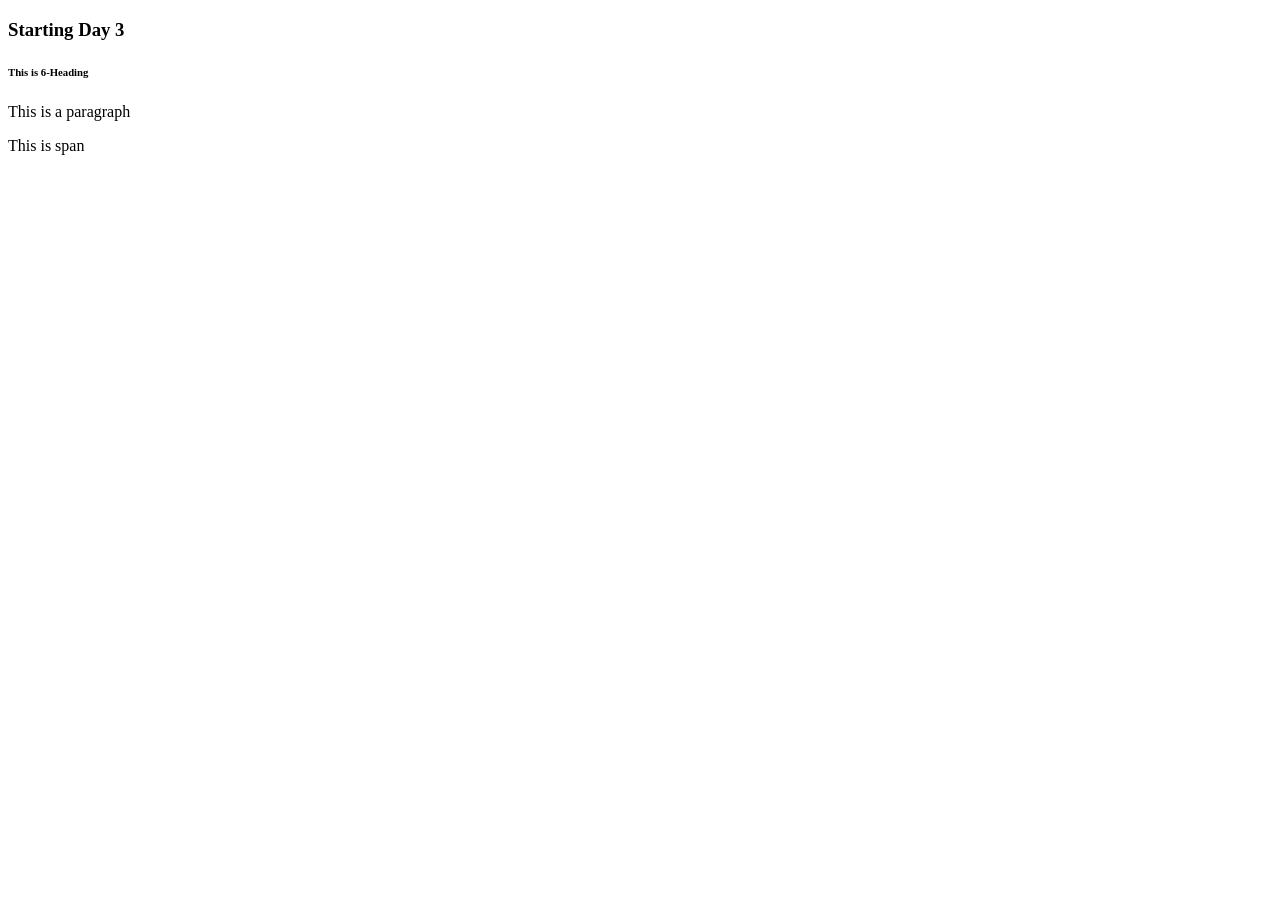
==== Day3(Labs)/index.html @ bd3c85eb "Starting FSD Labs" ====
<!DOCTYPE html>
<html lang="en">
<head>

    
    <meta property="og:title" content="Your Page Title Here" />
    <meta property="og:description" content="A brief summary of your content (120-155 characters)." />
    <meta property="og:image" content="./Diet Coke" />
    <meta property="og:url" content="https://example.com" />
    <meta property="og:type" content="website" />


    <meta charset="UTF-8">
    <meta name="viewport" content="width=device-width, initial-scale=1.0">
    <title>Day3</title>
    <link rel="icon" type="image/x-icon" href="./keshu 005.JPG">
</head>
<body>
    <h3>Starting Day 3</h3>
    <h6>This is 6-Heading</h6>
    <p>This is a paragraph</p>
    <span>This is span</span>

</body>
</html>
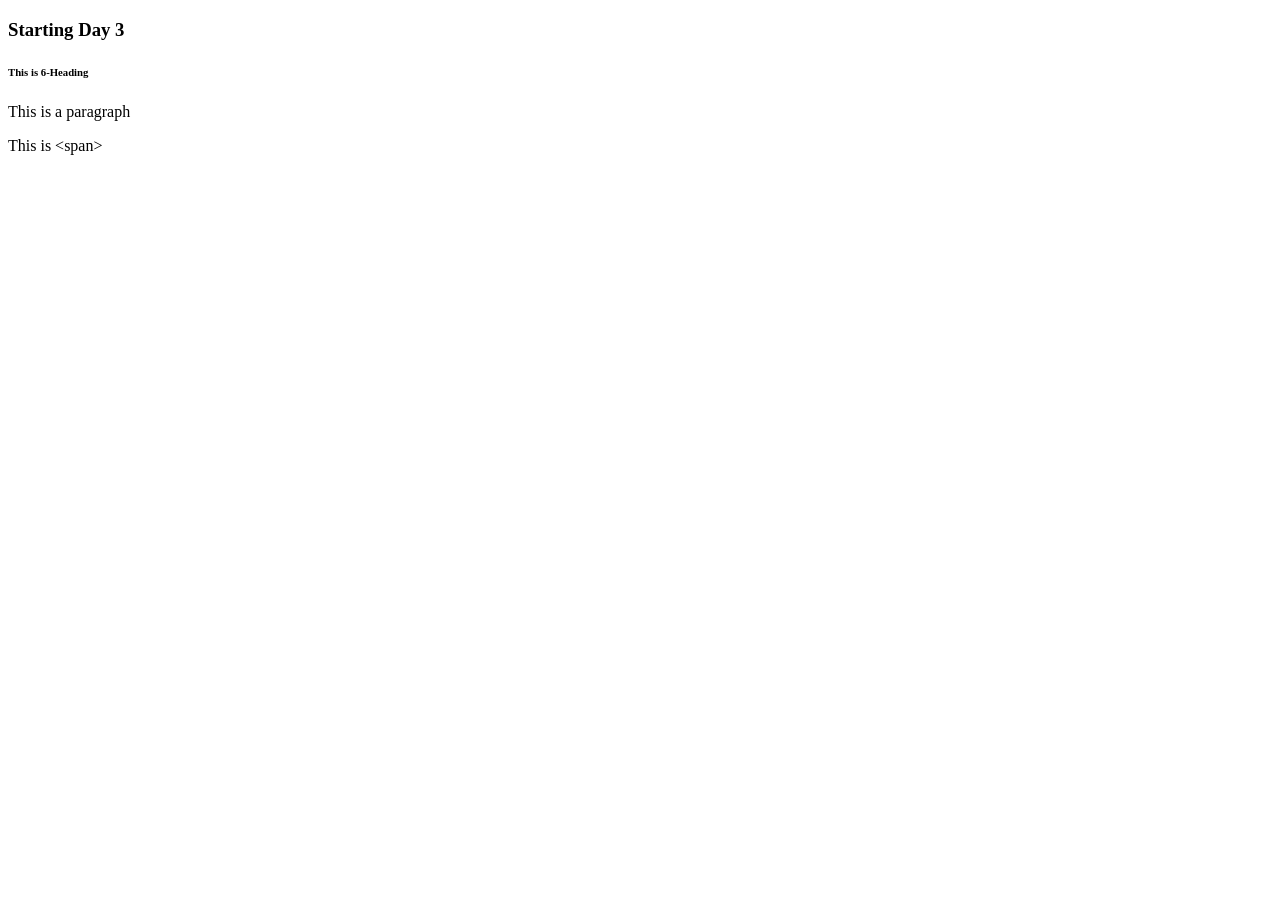
==== commit 08eae4ca: "Done" ====
--- a/Day3(Labs)/index.html
+++ b/Day3(Labs)/index.html
@@ -19,7 +19,7 @@
     <h3>Starting Day 3</h3>
     <h6>This is 6-Heading</h6>
     <p>This is a paragraph</p>
-    <span>This is span</span>
+    <span>This is &lt;span&gt;</span>
 
 </body>
 </html>
